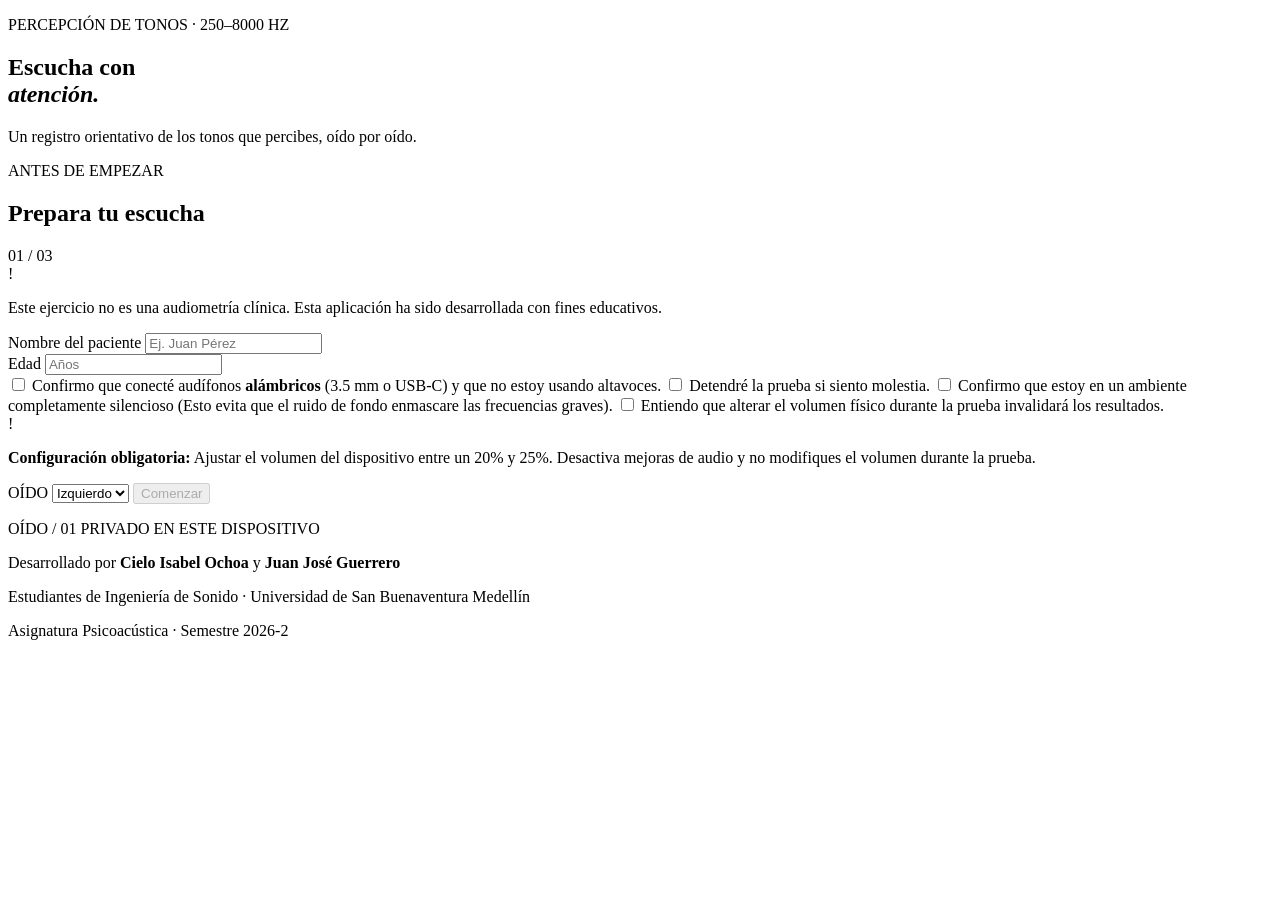
==== android/app/src/main/assets/index.html @ c9bc5938 "feat: add always-enabled STOP button to abort tone and reset test to checkboxes" ====
<!doctype html>
<html lang="es">

<head>
  <meta charset="utf-8">
  <meta name="viewport" content="width=device-width, initial-scale=1, viewport-fit=cover">
  <meta name="theme-color" content="#142b2a">
  <meta name="description" content="Prueba auditiva exploratoria con tonos puros y registro personal.">
  <link rel="manifest" href="/manifest.webmanifest">
  <link rel="icon" href="/static/icons/logo%20audiometria.jpg" type="image/jpeg">
  <link rel="shortcut icon" href="/static/icons/logo%20audiometria.jpg" type="image/jpeg">
  <link rel="icon" href="/static/icons/favicon.png" type="image/png" sizes="64x64">
  <link rel="apple-touch-icon" href="/static/icons/icon-192.png">
  <meta http-equiv="Cache-Control" content="no-cache, no-store, must-revalidate">
  <meta http-equiv="Pragma" content="no-cache">
  <meta http-equiv="Expires" content="0">
  <link rel="stylesheet" href="/static/app.css?v=asha2005-v6">
  <title>Audio Check | Prueba auditiva</title>
</head>

<body>
  <main>
    <section class="intro" aria-labelledby="page-title">
      <p class="eyebrow">PERCEPCIÓN DE TONOS · 250–8000 HZ</p>
      <h1 id="page-title">Escucha con<br><em>atención.</em></h1>
      <p class="intro-copy">Un registro orientativo de los tonos que percibes, oído por oído.</p>
    </section>

    <section id="setup" class="workspace" aria-labelledby="setup-title">
      <div class="section-heading">
        <div>
          <p class="eyebrow">ANTES DE EMPEZAR</p>
          <h2 id="setup-title">Prepara tu escucha</h2>
        </div>
        <span class="step-count">01 <span>/ 03</span></span>
      </div>
      <div class="notice" role="note">
        <span class="notice-icon" aria-hidden="true">!</span>
        <p>Este ejercicio no es una audiometría clínica. Esta aplicación ha sido desarrollada con fines educativos.
        </p>
      </div>
      <div class="patient-form">
        <div class="patient-field patient-field-name">
          <label for="patient-name">Nombre del paciente</label>
          <input type="text" id="patient-name" placeholder="Ej. Juan Pérez" maxlength="80" autocomplete="name">
        </div>
        <div class="patient-field patient-field-age">
          <label for="patient-age">Edad</label>
          <input type="text" id="patient-age" inputmode="numeric" pattern="[0-9]*" maxlength="3" placeholder="Años"
            autocomplete="off">
        </div>
      </div>
      <label class="check-row">
        <input id="wired-check" type="checkbox">
        <span class="check-box" aria-hidden="true"></span>
        <span>Confirmo que conecté audífonos <strong>alámbricos</strong> (3.5 mm o USB-C) y que no estoy usando
          altavoces.</span>
      </label>
      <label class="check-row">
        <input id="volume-check" type="checkbox">
        <span class="check-box" aria-hidden="true"></span>
        <span>Detendré la prueba si siento molestia.</span>
      </label>
      <label class="check-row">
        <input id="silence-check" type="checkbox">
        <span class="check-box" aria-hidden="true"></span>
        <span>Confirmo que estoy en un ambiente completamente silencioso (Esto evita que el ruido de fondo enmascare las
          frecuencias graves).</span>
      </label>
      <label id="volume-lock-row" class="check-row check-row-danger">
        <input id="volume-lock-check" type="checkbox">
        <span class="check-box" aria-hidden="true"></span>
        <span>Entiendo que alterar el volumen físico durante la prueba invalidará los resultados.</span>
      </label>
      <div class="notice calibration-notice" role="note">
        <span class="notice-icon" aria-hidden="true">!</span>
        <div>
          <p><strong>Configuración obligatoria:</strong> Ajustar el volumen del dispositivo entre un 20% y 25%.
            Desactiva mejoras de audio y no modifiques el volumen durante la prueba.</p>
        </div>
      </div>
      <div class="setup-actions">
        <label class="ear-select-label" for="ear-select">OÍDO</label>
        <select id="ear-select" aria-label="Seleccionar oído">
          <option value="left">Izquierdo</option>
          <option value="right">Derecho</option>
        </select>
        <button id="start-button" class="button button-primary" type="button" disabled>Comenzar</button>
      </div>
      <p id="audio-support" class="support-message" role="status"></p>
    </section>

    <section id="test-panel" class="workspace test-panel" aria-labelledby="test-title" hidden>
      <div class="section-heading">
        <div>
          <p class="eyebrow">PRUEBA EN CURSO</p>
          <h2 id="test-title">Oído izquierdo</h2>
        </div>
        <span id="frequency-progress" class="step-count">1 <span>/ 8</span></span>
      </div>
      <div class="tone-display">
        <span class="tone-orbit" aria-hidden="true"><span></span></span>
        <div><span id="frequency-label" class="frequency-value">1000</span><span class="frequency-unit">Hz</span></div>
      </div>
      <p id="level-label" class="level-label">Nivel: 30 dB HL (estimado)</p>
      <p class="instruction">Reproduce el tono. Luego indica si lo percibiste con claridad.</p>
      <div class="test-actions">
        <button id="play-button" class="button button-primary" type="button"><span aria-hidden="true">▶</span>
          Reproducir tono</button>
        <button id="heard-button" class="button button-quiet" type="button" disabled>Sí lo oí</button>
        <button id="stop-button" class="button button-stop" type="button">STOP</button>
        <button id="not-heard-button" class="button button-quiet" type="button" disabled>No lo oí</button>
      </div>
      <p id="test-status" class="support-message" aria-live="polite"></p>
      <p class="fine-print">Tono puro de 1 segundo en escala clínica estimada dB HL (Ajustar el volumen del dispositivo
        entre un 20% y 25%).</p>
    </section>

    <section id="results-panel" class="workspace results-panel" aria-labelledby="results-title" hidden>
      <div class="section-heading">
        <div>
          <p class="eyebrow">RESUMEN DE SESIÓN</p>
          <h2 id="results-title">Tu registro</h2>
        </div>
        <span class="step-count">03 <span>/ 03</span></span>
      </div>
      <p class="chart-caption">Umbral auditivo estimado · dB HL <span>(Compensación RETSPL relativa)</span></p>
      <div class="chart-wrap"><canvas id="audiogram" role="img"
          aria-label="Gráfica de niveles percibidos por frecuencia en dB HL"></canvas></div>
      <div class="chart-legend"><span><i class="legend-dot left-dot"></i>Izquierdo</span><span><i
            class="legend-dot right-dot"></i>Derecho</span></div>
      <div class="result-actions">
        <button id="pdf-button" class="button button-primary" type="button">Exportar PDF</button>
        <button id="share-button" class="button button-quiet" type="button">Compartir</button>
        <button id="other-ear-button" class="button button-quiet" type="button">Medir el otro oído</button>
        <button id="new-session-button" class="button button-text" type="button">Nueva sesión</button>
      </div>
      <p id="results-hardware-note" class="result-disclaimer hardware-uncertainty-note" hidden></p>
      <p class="result-disclaimer">Nota técnica: Resultados en escala dB HL aproximada (ref. ANSI S3.6) sobre ganancia
        digital controlada. Debido al uso de hardware no calibrado en acoplador, existe incertidumbre instrumental (σ ≈
        ±7-10 dB; Masalski et al., 2014). Herramienta de tamizaje educativo; no sustituye audiometría diagnóstica.</p>
    </section>
  </main>

  <footer class="app-footer">
    <div class="footer-meta">
      <span>OÍDO / 01</span>
      <span>PRIVADO EN ESTE DISPOSITIVO</span>
    </div>
    <div class="footer-credits">
      <p class="credits-authors">Desarrollado por <strong>Cielo Isabel Ochoa</strong> y <strong>Juan José
          Guerrero</strong></p>
      <p class="credits-academic">Estudiantes de Ingeniería de Sonido · Universidad de San Buenaventura Medellín</p>
      <p class="credits-course">Asignatura Psicoacústica · Semestre 2026-2</p>
    </div>
  </footer>
  <div id="toast-banner" class="toast-banner" role="alert" aria-live="assertive" hidden>
    <span class="toast-icon" aria-hidden="true">⚠️</span>
    <span class="toast-text"></span>
  </div>
  <dialog id="headphone-dialog" aria-labelledby="headphone-dialog-title">
    <div class="headphone-dialog-icon" aria-hidden="true">🎧</div>
    <h2 id="headphone-dialog-title">Conecta tus auriculares de cable</h2>
    <p class="headphone-dialog-message">Conecta tus auriculares de cable para continuar con la prueba.</p>
    <p id="headphone-dialog-support" class="headphone-dialog-support">
      Para detectar si están enchufados, el navegador requiere autorizar el acceso de audio (se solicita como
      «micrófono» por privacidad).
    </p>

    <button id="headphone-retry-button" class="button button-primary" type="button">
      Autoriza el uso de tus auriculares en el navegador
    </button>
    <a href="#" id="bypass-headphones"
      style="font-size: 0.8rem; text-decoration: underline; color: #6b7280; cursor: pointer; display: block; text-align: center; margin-top: 10px;">Continuar
      sin auriculares (Modo de prueba QA)</a>
  </dialog>
  <script src="/static/app.js?v=asha2005-v6" defer></script>
</body>

</html>
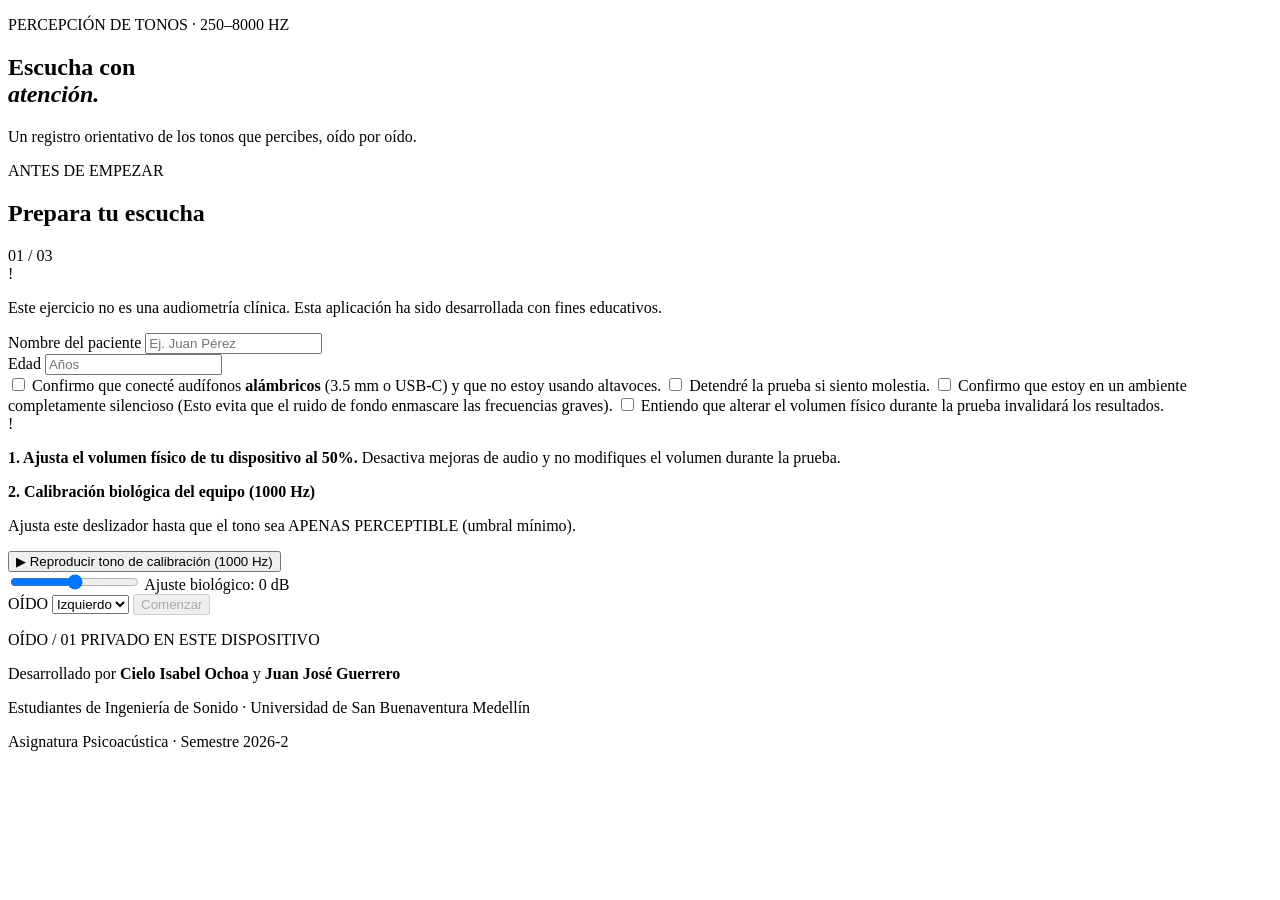
==== commit 064ee96b: "fix(dsp): corregir calibracion psicoacustica C_ref=85, calibracion biologica 1kHz pre-test y elimina" ====
--- a/android/app/src/main/assets/index.html
+++ b/android/app/src/main/assets/index.html
@@ -14,7 +14,7 @@
   <meta http-equiv="Cache-Control" content="no-cache, no-store, must-revalidate">
   <meta http-equiv="Pragma" content="no-cache">
   <meta http-equiv="Expires" content="0">
-  <link rel="stylesheet" href="/static/app.css?v=asha2005-v6">
+  <link rel="stylesheet" href="/static/app.css?v=asha2005-v8">
   <title>Audio Check | Prueba auditiva</title>
 </head>
 
@@ -75,8 +75,18 @@
       <div class="notice calibration-notice" role="note">
         <span class="notice-icon" aria-hidden="true">!</span>
         <div>
-          <p><strong>Configuración obligatoria:</strong> Ajustar el volumen del dispositivo entre un 20% y 25%.
-            Desactiva mejoras de audio y no modifiques el volumen durante la prueba.</p>
+          <p><strong>1. Ajusta el volumen físico de tu dispositivo al 50%.</strong> Desactiva mejoras de audio y no modifiques el volumen durante la prueba.</p>
+        </div>
+      </div>
+      <div class="calibration-block" role="region" aria-labelledby="calibration-title">
+        <p id="calibration-title" class="calibration-heading"><strong>2. Calibración biológica del equipo (1000 Hz)</strong></p>
+        <p class="calibration-instruction">Ajusta este deslizador hasta que el tono sea APENAS PERCEPTIBLE (umbral mínimo).</p>
+        <div class="calibration-controls">
+          <button id="calibration-play-button" class="button button-quiet calibration-play-btn" type="button" aria-pressed="false">▶ Reproducir tono de calibración (1000 Hz)</button>
+          <div class="calibration-slider-wrap">
+            <input id="calibration-slider" type="range" min="-25" max="25" step="5" value="0" aria-label="Ajusta este deslizador hasta que el tono sea APENAS PERCEPTIBLE (umbral mínimo)">
+            <span id="calibration-value" class="calibration-value-badge">Ajuste biológico: 0 dB</span>
+          </div>
         </div>
       </div>
       <div class="setup-actions">
@@ -96,7 +106,7 @@
           <p class="eyebrow">PRUEBA EN CURSO</p>
           <h2 id="test-title">Oído izquierdo</h2>
         </div>
-        <span id="frequency-progress" class="step-count">1 <span>/ 8</span></span>
+        <span id="frequency-progress" class="step-count">1 <span>/ 6</span></span>
       </div>
       <div class="tone-display">
         <span class="tone-orbit" aria-hidden="true"><span></span></span>
@@ -108,12 +118,14 @@
         <button id="play-button" class="button button-primary" type="button"><span aria-hidden="true">▶</span>
           Reproducir tono</button>
         <button id="heard-button" class="button button-quiet" type="button" disabled>Sí lo oí</button>
-        <button id="stop-button" class="button button-stop" type="button">STOP</button>
         <button id="not-heard-button" class="button button-quiet" type="button" disabled>No lo oí</button>
+        <button id="stop-button" class="button button-stop" type="button">
+          <span>STOP</span>
+          <span class="button-subtext">(SALIR)</span>
+        </button>
       </div>
       <p id="test-status" class="support-message" aria-live="polite"></p>
-      <p class="fine-print">Tono puro de 1 segundo en escala clínica estimada dB HL (Ajustar el volumen del dispositivo
-        entre un 20% y 25%).</p>
+      <p class="fine-print">Tono puro de 1 segundo en escala relativa dB HL (volumen del dispositivo al 50% y ajuste biológico en 1 kHz aplicado).</p>
     </section>
 
     <section id="results-panel" class="workspace results-panel" aria-labelledby="results-title" hidden>
@@ -124,21 +136,29 @@
         </div>
         <span class="step-count">03 <span>/ 03</span></span>
       </div>
-      <p class="chart-caption">Umbral auditivo estimado · dB HL <span>(Compensación RETSPL relativa)</span></p>
+      <p class="chart-caption">Umbral auditivo relativo estimado · dB HL <span>(re: ajuste biológico 1 kHz / RETSPL)</span></p>
       <div class="chart-wrap"><canvas id="audiogram" role="img"
           aria-label="Gráfica de niveles percibidos por frecuencia en dB HL"></canvas></div>
-      <div class="chart-legend"><span><i class="legend-dot left-dot"></i>Izquierdo</span><span><i
-            class="legend-dot right-dot"></i>Derecho</span></div>
+      <div class="chart-legend">
+        <span><i class="legend-dot left-dot"></i>Izquierdo</span>
+        <span><i class="legend-dot right-dot"></i>Derecho</span>
+        <span class="legend-ref-item">
+          <span class="legend-ref-symbol" aria-hidden="true">
+            <i class="legend-dot ref-dot"></i>
+            <span class="ref-dash"></span>
+          </span>
+          <span id="legend-ref-label">Referencia por edad (20-39 años)</span>
+        </span>
+      </div>
       <div class="result-actions">
         <button id="pdf-button" class="button button-primary" type="button">Exportar PDF</button>
         <button id="share-button" class="button button-quiet" type="button">Compartir</button>
         <button id="other-ear-button" class="button button-quiet" type="button">Medir el otro oído</button>
         <button id="new-session-button" class="button button-text" type="button">Nueva sesión</button>
       </div>
-      <p id="results-hardware-note" class="result-disclaimer hardware-uncertainty-note" hidden></p>
-      <p class="result-disclaimer">Nota técnica: Resultados en escala dB HL aproximada (ref. ANSI S3.6) sobre ganancia
-        digital controlada. Debido al uso de hardware no calibrado en acoplador, existe incertidumbre instrumental (σ ≈
-        ±7-10 dB; Masalski et al., 2014). Herramienta de tamizaje educativo; no sustituye audiometría diagnóstica.</p>
+      <div class="result-disclaimer-box">
+        <p class="result-disclaimer"><strong>Nota técnica:</strong> Resultados expresados en escala relativa aproximada (dB HL re: compensación RETSPL ANSI S3.6 y ajuste biológico previo). En hardware de consumo sin calibración electroacústica en acoplador (IEC 60318), el nivel de presión sonora real varía según el DAC, la impedancia del transductor y la curva de volumen del sistema operativo, pudiendo inducir desfases sistemáticos de 30–60 dB cuando se emplea únicamente un porcentaje fijo de volumen. La literatura reporta una incertidumbre residual de σ ≈ ±7–10 dB únicamente tras aplicar calibración biológica por dispositivo (Masalski et al., 2014). Herramienta de tamizaje académico en psicoacústica; no sustituye una audiometría diagnóstica clínica.</p>
+      </div>
     </section>
   </main>
 
@@ -174,7 +194,7 @@
       style="font-size: 0.8rem; text-decoration: underline; color: #6b7280; cursor: pointer; display: block; text-align: center; margin-top: 10px;">Continuar
       sin auriculares (Modo de prueba QA)</a>
   </dialog>
-  <script src="/static/app.js?v=asha2005-v6" defer></script>
+  <script src="/static/app.js?v=asha2005-v8" defer></script>
 </body>
 
 </html>
